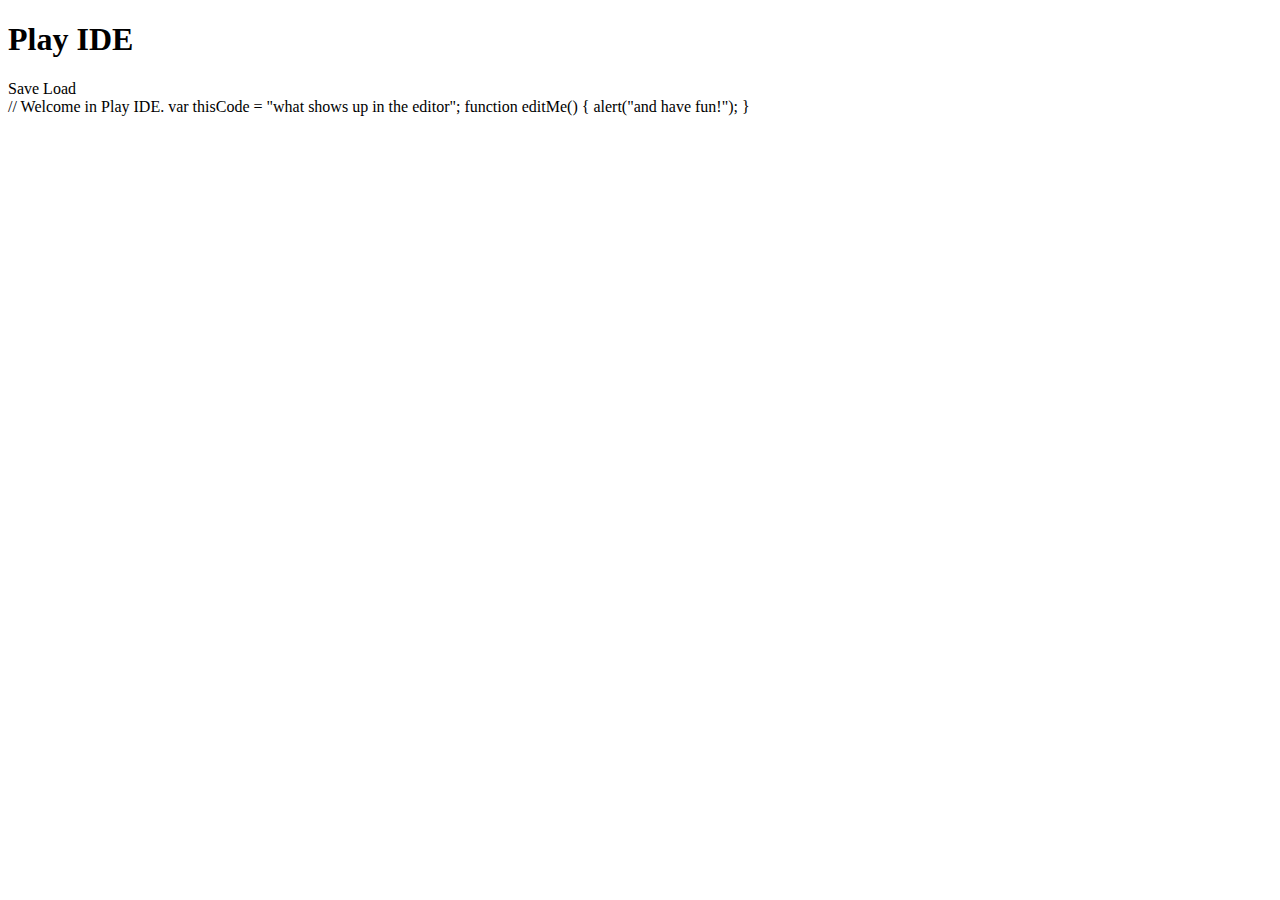
==== public/index.html @ 69a3a611 "Add buttons" ====
<!DOCTYPE html>

<html>
    <head>
        <title>Play IDE</title>
        <meta http-equiv="Content-Type" content="text/html; charset=utf-8"/>
        <link rel="stylesheet" type="text/css" media="screen" href="/bespin/public/css/BespinEmbedded.compressed.css" />
        <link rel="stylesheet" type="text/css" media="screen" href="/bespin/public/css/main.css" />
        <link rel="shortcut icon" type="image/png" href="/bespin/public/images/favicon.png" />
        <script src="/bespin/public/js/jquery-1.4.min.js"></script>
        <script src="/bespin/public/js/BespinEmbedded.compressed.js"></script>
        <script src="/bespin/public/js/main.js"></script>
    </head>
    <body>

<h1>Play IDE</h1>

<div id="filename"></div>

<div id="toolbar">
    <span id="save-button" class="button"> Save </span>
    <span id="load-button" class="button"> Load </span>
</div>

<div id="editor" class="bespin" data-bespinoptions='{ "settings": { "strictlines": true }, "stealFocus": true }'>
// Welcome in Play IDE.
var thisCode = "what shows up in the editor";
function editMe() {
 alert("and have fun!");
}
</div>


<script>
    jQuery.noConflict(); // Bespin includes Dojo so we have to do that

    var editor;
    window.onBespinLoad = function() {
        bespin = document.getElementById("editor").bespin;
        PlayIDE.init();
    }

    jQuery("#save-button").click(function() {
        PlayIDE.save();
    });

    jQuery("#load-button").click(function() {
        PlayIDE.load();
    });

</script>

    </body>
    
</html>
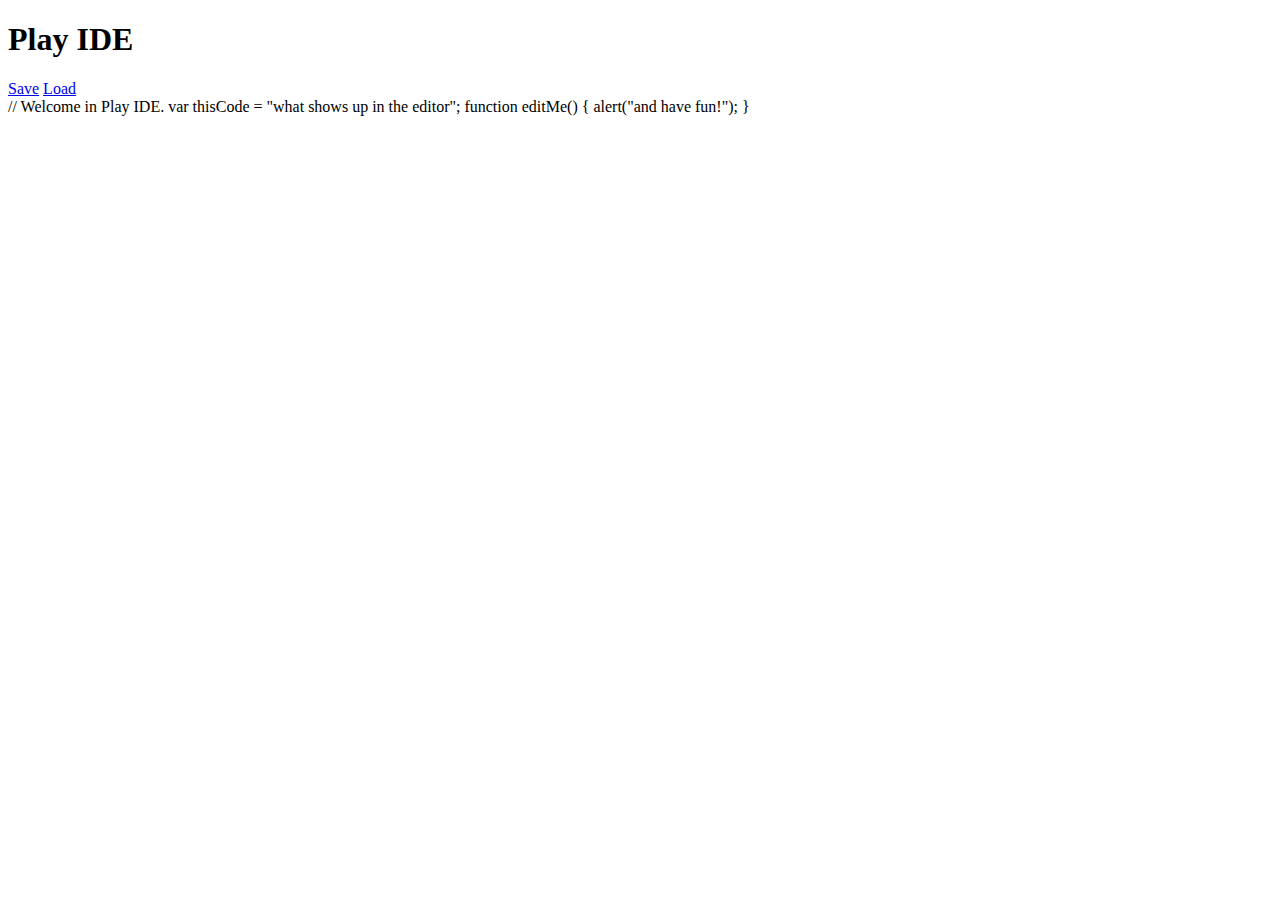
==== commit 7ebeac42: "Map Ctrl+S" ====
--- a/public/index.html
+++ b/public/index.html
@@ -4,52 +4,122 @@
     <head>
         <title>Play IDE</title>
         <meta http-equiv="Content-Type" content="text/html; charset=utf-8"/>
-        <link rel="stylesheet" type="text/css" media="screen" href="/bespin/public/css/BespinEmbedded.compressed.css" />
+        <link id="bespin_base" href="bespin">
+        <link rel="stylesheet" type="text/css" media="screen" href="/bespin/public/bespin/BespinEmbedded.css" />
+        <link rel="stylesheet" type="text/css" media="screen" href="/bespin/public/jtree/themes/default/style.css" />
         <link rel="stylesheet" type="text/css" media="screen" href="/bespin/public/css/main.css" />
         <link rel="shortcut icon" type="image/png" href="/bespin/public/images/favicon.png" />
+        <script src="/bespin/serverconfig.js"></script>
+        <script src="/bespin/public/js/underscore-min.js"></script>
         <script src="/bespin/public/js/jquery-1.4.min.js"></script>
-        <script src="/bespin/public/js/BespinEmbedded.compressed.js"></script>
+        <script src="/bespin/public/js/jquery.simplemodal-1.3.3.min.js"></script>
+        <script src="/bespin/public/jtree/jquery.tree.min.js"></script>
+        <script src="/bespin/public/bespin/BespinEmbedded.uncompressed.js"></script>
         <script src="/bespin/public/js/main.js"></script>
     </head>
     <body>
 
+<div id="main">
+
+<div id="header">
 <h1>Play IDE</h1>
 
 <div id="filename"></div>
 
 <div id="toolbar">
-    <span id="save-button" class="button"> Save </span>
-    <span id="load-button" class="button"> Load </span>
+    <a id="save-button" href="#" class="button">Save</a>
+    <a id="load-button" href="#" class="button">Load</a>
+</div>
 </div>
 
-<div id="editor" class="bespin" data-bespinoptions='{ "settings": { "strictlines": true }, "stealFocus": true }'>
+<div id="editor"
+     class="bespin"
+     data-bespinoptions='{ "settings": { "tabstop": 4 }, "syntax": "js", "stealFocus": true }'>
 // Welcome in Play IDE.
 var thisCode = "what shows up in the editor";
 function editMe() {
- alert("and have fun!");
+  alert("and have fun!");
 }
 </div>
 
+</div>
+
+<div id="loadpopup" style="display: none;">
+    <div id="loadfiles"></div>
+</div>
 
 <script>
     jQuery.noConflict(); // Bespin includes Dojo so we have to do that
 
-    var editor;
+    jQuery(document).ready(function () {
+
+        jQuery("#loadfiles").tree({
+            types: {
+               // all node types inherit the "default" node type
+                "default" : {
+                    draggable : false,
+                    deletable : false,
+                    renameable : false
+                },
+                "folder" : {
+                    valid_children : [ "file" ]
+                },
+                "file": {
+                    max_children : 0,
+                    icon : {
+                        image : "/bespin/public/images/file.png"
+                    }
+                }
+            },
+            data: {
+                type: "json",
+                opts: {
+                    url : "/bespin/list/"
+                }
+            },
+            callback: {
+                onload: function() {
+                    jQuery("li[rel='folder'] > a").click(function (e) {
+                        e.preventDefault();
+                    });
+                    jQuery("li[rel='file']").each(function (i) {
+                        var li = jQuery(this);
+                        li.find("a").each(function (j) {
+                            jQuery(this).attr("href", li.attr("href"));
+                       });
+                    });
+                }
+            }
+        });
+    });
+
     window.onBespinLoad = function() {
-        bespin = document.getElementById("editor").bespin;
+        var editor = document.getElementById("editor");
+        bespin = editor.bespin;
         PlayIDE.init();
     }
 
-    jQuery("#save-button").click(function() {
-        PlayIDE.save();
+    jQuery("#save-button").click(function(e) {
+        e.preventDefault();
+        if (!jQuery(this).is(".disabled"))
+            PlayIDE.save();
     });
 
-    jQuery("#load-button").click(function() {
+    jQuery(window).keypress(function(event) {
+        if ((event.which == 115 && event.ctrlKey)){
+            if (!jQuery("#save-button").is(".disabled"))
+                PlayIDE.save();
+            event.preventDefault();
+        }
+    });
+
+    jQuery("#load-button").click(function(e) {
+        e.preventDefault();
         PlayIDE.load();
     });
 
 </script>
 
     </body>
-    
+
 </html>
